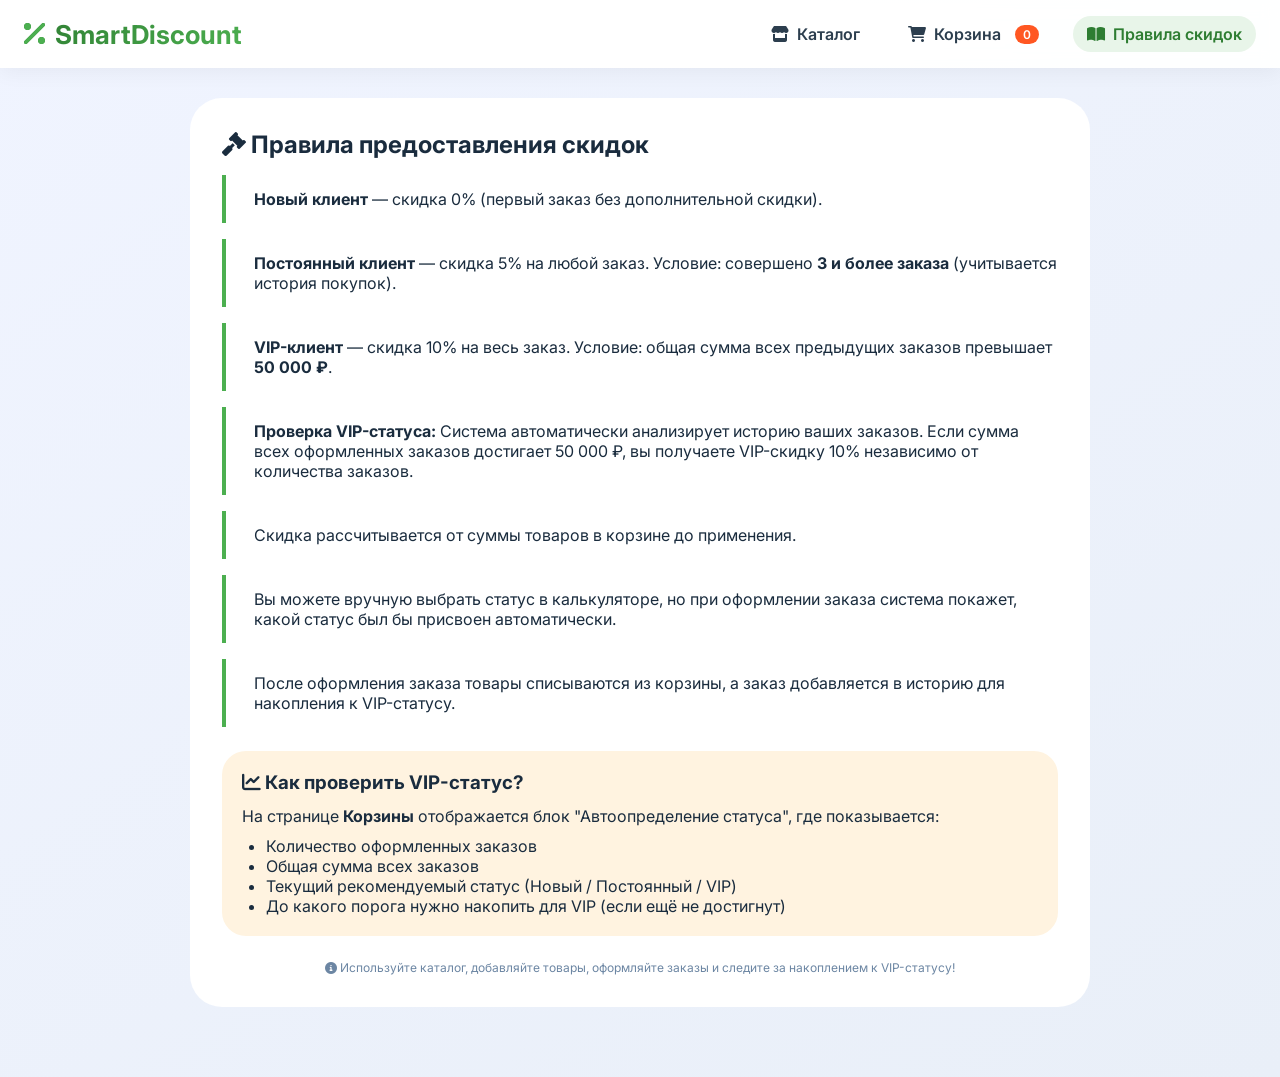
==== rules.html @ e6665e0b "Add files via upload" ====
<!DOCTYPE html>
<html lang="ru">
<head>
<meta charset="UTF-8">
<meta name="viewport" content="width=device-width, initial-scale=1.0, user-scalable=yes">
<title>Правила скидок — Интернет-магазин</title>
<link href="https://fonts.googleapis.com/css2?family=Inter:opsz,wght@14..32,300;400;500;600;700&display=swap" rel="stylesheet">
<link rel="stylesheet" href="https://cdnjs.cloudflare.com/ajax/libs/font-awesome/6.0.0-beta3/css/all.min.css">
<link rel="stylesheet" href="style.css">
</head>
<body>

<div class="main-header">
  <div class="header-container">
    <div class="logo">
      <i class="fas fa-percent"></i>
      <span>SmartDiscount</span>
    </div>
    <div class="nav-links">
      <a href="index.html" class="nav-link"><i class="fas fa-store"></i> Каталог</a>
      <a href="cart.html" class="nav-link"><i class="fas fa-shopping-cart"></i> Корзина <span id="cartCountHeader" class="cart-badge">0</span></a>
      <a href="rules.html" class="nav-link active"><i class="fas fa-book-open"></i> Правила скидок</a>
    </div>
  </div>
</div>

<div class="page">
  <div class="rules-container">
    <h2><i class="fas fa-gavel"></i> Правила предоставления скидок</h2>
    <ul class="rules-list">
      <li><strong> Новый клиент</strong> — скидка 0% (первый заказ без дополнительной скидки).</li>
      <li><strong> Постоянный клиент</strong> — скидка 5% на любой заказ. Условие: совершено <strong>3 и более заказа</strong> (учитывается история покупок).</li>
      <li><strong> VIP-клиент</strong> — скидка 10% на весь заказ. Условие: общая сумма всех предыдущих заказов превышает <strong>50 000 ₽</strong>.</li>
      <li><strong> Проверка VIP-статуса:</strong> Система автоматически анализирует историю ваших заказов. Если сумма всех оформленных заказов достигает 50 000 ₽, вы получаете VIP-скидку 10% независимо от количества заказов.</li>
      <li>Скидка рассчитывается от суммы товаров в корзине до применения.</li>
      <li>Вы можете вручную выбрать статус в калькуляторе, но при оформлении заказа система покажет, какой статус был бы присвоен автоматически.</li>
      <li>После оформления заказа товары списываются из корзины, а заказ добавляется в историю для накопления к VIP-статусу.</li>
    </ul>
    
    <div style="background: #fff3e0; padding: 20px; border-radius: 24px; margin-top: 24px;">
      <h3><i class="fas fa-chart-line"></i> Как проверить VIP-статус?</h3>
      <p style="margin-top: 12px;">На странице <strong>Корзины</strong> отображается блок "Автоопределение статуса", где показывается:</p>
      <ul style="margin-left: 24px; margin-top: 10px;">
        <li>Количество оформленных заказов</li>
        <li>Общая сумма всех заказов</li>
        <li>Текущий рекомендуемый статус (Новый / Постоянный / VIP)</li>
        <li>До какого порога нужно накопить для VIP (если ещё не достигнут)</li>
      </ul>
    </div>
    
    <div class="footnote" style="margin-top: 24px;"><i class="fas fa-info-circle"></i> Используйте каталог, добавляйте товары, оформляйте заказы и следите за накоплением к VIP-статусу!</div>
  </div>
</div>

<script src="data.js"></script>
<script src="common.js"></script>
</body>
</html>
---- style.css ----
* {
  margin: 0;
  padding: 0;
  box-sizing: border-box;
}

body {
  font-family: 'Inter', sans-serif;
  background: linear-gradient(145deg, #f0f4ff 0%, #e9eff8 100%);
  color: #1a2c3e;
  min-height: 100vh;
}

/* Шапка и навигация */
.main-header {
  background: rgba(255,255,255,0.95);
  backdrop-filter: blur(8px);
  box-shadow: 0 4px 20px rgba(0,0,0,0.05);
  position: sticky;
  top: 0;
  z-index: 100;
}
.header-container {
  max-width: 1400px;
  margin: 0 auto;
  padding: 16px 24px;
  display: flex;
  flex-wrap: wrap;
  justify-content: space-between;
  align-items: center;
  gap: 16px;
}
.logo {
  font-size: 26px;
  font-weight: 700;
  background: linear-gradient(135deg, #2e7d32, #4caf50);
  -webkit-background-clip: text;
  background-clip: text;
  color: transparent;
  display: flex;
  align-items: center;
  gap: 10px;
}
.logo i {
  background: none;
  color: #4caf50;
  font-size: 28px;
}
.nav-links {
  display: flex;
  gap: 20px;
  align-items: center;
  flex-wrap: wrap;
}
.nav-links a {
  text-decoration: none;
  font-weight: 600;
  color: #2c3e4e;
  transition: 0.2s;
  display: flex;
  align-items: center;
  gap: 8px;
  padding: 8px 14px;
  border-radius: 40px;
}
.nav-links a.active {
  background: #e8f5e9;
  color: #2e7d32;
}
.nav-links a:hover {
  background: #eef2ff;
  color: #4caf50;
}
.cart-badge {
  background: #ff5722;
  color: white;
  border-radius: 30px;
  padding: 2px 8px;
  font-size: 12px;
  margin-left: 6px;
}

/* Контейнер страниц */
.page {
  max-width: 1400px;
  margin: 30px auto;
  padding: 0 24px 40px;
}

/* Каталог */
.catalog-header {
  display: flex;
  justify-content: space-between;
  align-items: center;
  flex-wrap: wrap;
  margin-bottom: 28px;
  gap: 16px;
}
.sort-select {
  padding: 12px 20px;
  border-radius: 40px;
  border: 1px solid #cfdfe8;
  background: white;
  font-weight: 500;
  cursor: pointer;
}
.category-filters {
  display: flex;
  gap: 12px;
  flex-wrap: wrap;
}
.cat-btn {
  background: white;
  border: 1px solid #dce5ec;
  padding: 8px 20px;
  border-radius: 40px;
  font-weight: 500;
  cursor: pointer;
  transition: 0.2s;
}
.cat-btn.active-cat {
  background: #4caf50;
  color: white;
  border-color: #4caf50;
}
.products-grid {
  display: grid;
  grid-template-columns: repeat(auto-fill, minmax(260px, 1fr));
  gap: 28px;
  margin-top: 20px;
}
.product-card {
  background: white;
  border-radius: 28px;
  padding: 20px;
  transition: all 0.25s;
  box-shadow: 0 8px 20px rgba(0,0,0,0.05);
  border: 1px solid rgba(0,0,0,0.05);
  text-align: center;
}
.product-card:hover {
  transform: translateY(-6px);
  box-shadow: 0 20px 30px rgba(76,175,80,0.12);
}
.product-img {
  font-size: 56px;
  color: #4caf50;
  margin-bottom: 12px;
}
.product-title {
  font-weight: 700;
  font-size: 18px;
  margin: 8px 0;
}
.product-category {
  font-size: 12px;
  color: #7f8c8d;
  text-transform: uppercase;
  letter-spacing: 1px;
  margin-bottom: 8px;
}
.product-price {
  font-weight: 700;
  font-size: 22px;
  margin: 12px 0;
  color: #2c3e4e;
}
.add-to-cart {
  background: #4caf50;
  border: none;
  color: white;
  padding: 10px 18px;
  border-radius: 40px;
  font-weight: 600;
  width: 100%;
  cursor: pointer;
  transition: 0.2s;
  display: flex;
  align-items: center;
  justify-content: center;
  gap: 8px;
}
.add-to-cart:hover {
  background: #2e7d32;
}

/* Корзина */
.cart-layout {
  display: grid;
  grid-template-columns: 1fr 380px;
  gap: 32px;
}
@media (max-width: 800px) {
  .cart-layout {
    grid-template-columns: 1fr;
  }
}
.cart-items-card, .discount-card {
  background: white;
  border-radius: 32px;
  padding: 24px;
  box-shadow: 0 10px 25px rgba(0,0,0,0.05);
}
.cart-item-row {
  display: flex;
  justify-content: space-between;
  align-items: center;
  padding: 16px 0;
  border-bottom: 1px solid #edf2f7;
}
.cart-item-details {
  flex: 2;
}
.cart-item-name {
  font-weight: 600;
}
.cart-item-price {
  color: #4caf50;
  font-size: 14px;
}
.cart-controls {
  display: flex;
  align-items: center;
  gap: 12px;
}
.qty-btn {
  background: #edf2f7;
  border: none;
  width: 32px;
  height: 32px;
  border-radius: 30px;
  font-weight: bold;
  cursor: pointer;
}
.remove-item {
  background: none;
  border: none;
  color: #ff6b6b;
  font-size: 18px;
  cursor: pointer;
  margin-left: 8px;
}
.status-selector {
  width: 100%;
  padding: 14px;
  border-radius: 32px;
  border: 1px solid #cfdfe8;
  margin: 16px 0;
  font-weight: 500;
}
.summary-line {
  display: flex;
  justify-content: space-between;
  margin: 14px 0;
}
.total-line {
  font-weight: 800;
  font-size: 22px;
  border-top: 2px dashed #cbd5e1;
  padding-top: 16px;
  margin-top: 12px;
}
.btn-checkout {
  background: #4caf50;
  width: 100%;
  padding: 14px;
  border: none;
  border-radius: 40px;
  color: white;
  font-weight: 700;
  margin-top: 20px;
  cursor: pointer;
}
.btn-clear {
  background: #ffe0e0;
  color: #c0392b;
  width: 100%;
  padding: 12px;
  border: none;
  border-radius: 40px;
  margin-top: 12px;
  cursor: pointer;
}
.empty-cart {
  text-align: center;
  padding: 40px;
  color: #8f9bb3;
}

/* Правила */
.rules-container {
  background: white;
  border-radius: 32px;
  padding: 32px;
  max-width: 900px;
  margin: 0 auto;
}
.rules-list {
  list-style: none;
}
.rules-list li {
  padding: 14px 0 14px 28px;
  border-left: 4px solid #4caf50;
  margin: 16px 0;
}

.footnote {
  font-size: 12px;
  text-align: center;
  margin-top: 16px;
  color: #6c86a3;
}
button {
  cursor: pointer;
}

/* VIP статус выделение */
.vip-badge {
  background: linear-gradient(135deg, #ffd700, #ffb347);
  color: #2c3e4e;
  padding: 4px 12px;
  border-radius: 40px;
  font-size: 12px;
  font-weight: 700;
  display: inline-block;
}
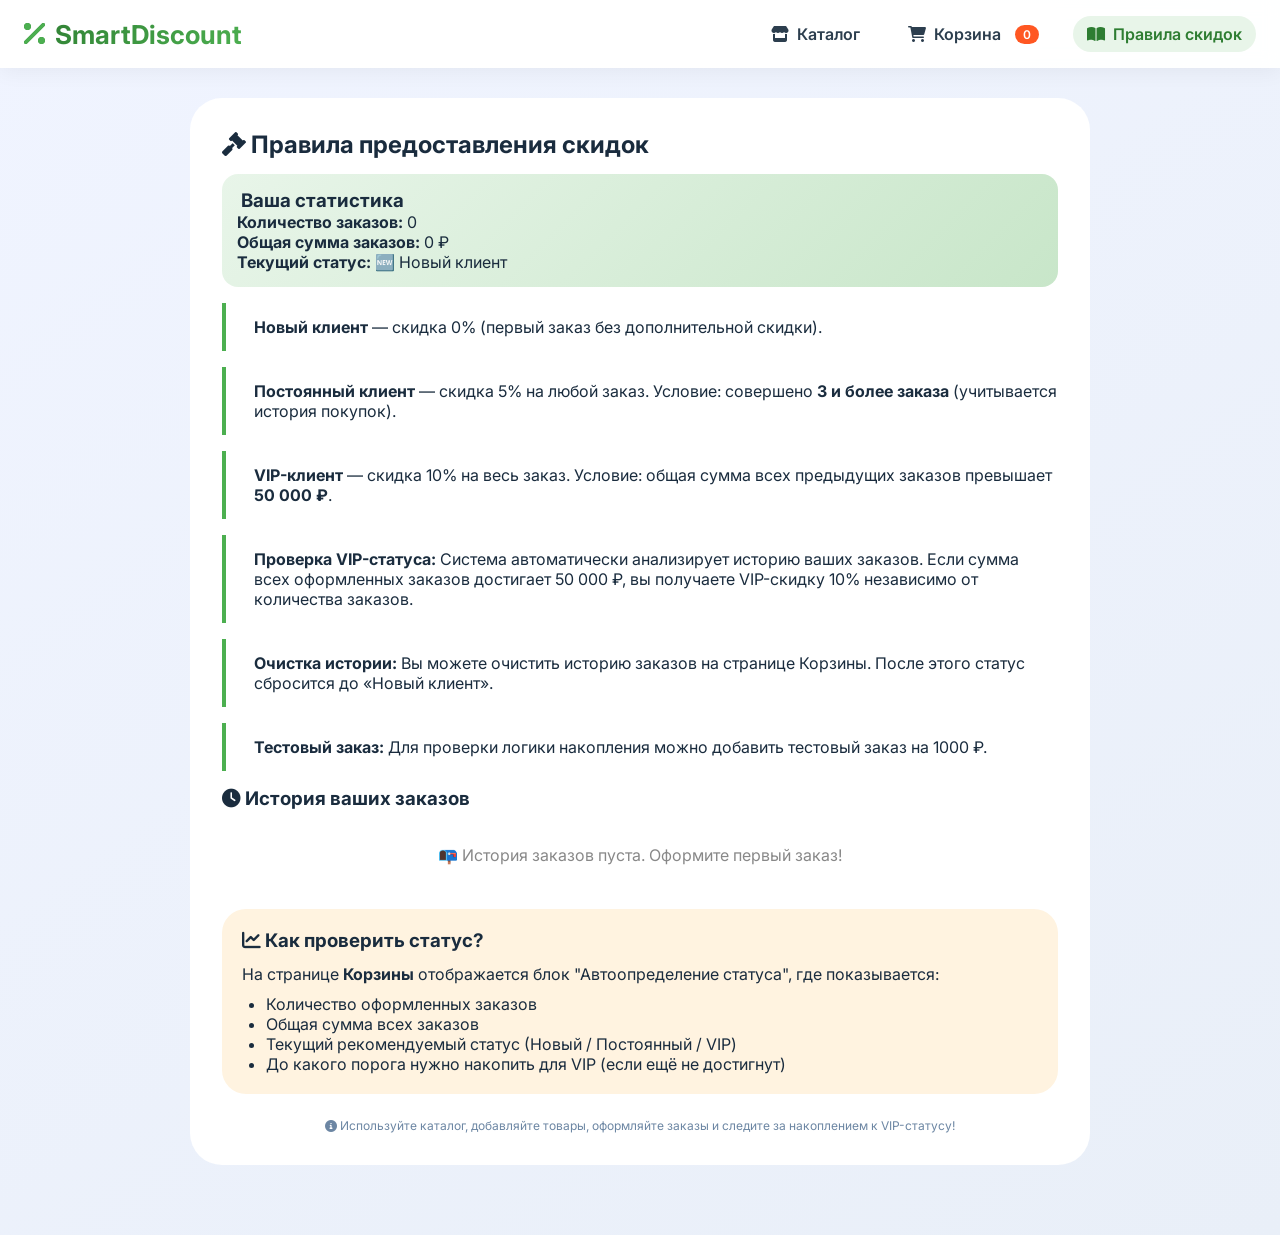
==== commit 5a23b3b5: "Add files via upload obnova" ====
--- a/rules.html
+++ b/rules.html
@@ -7,6 +7,21 @@
 <link href="https://fonts.googleapis.com/css2?family=Inter:opsz,wght@14..32,300;400;500;600;700&display=swap" rel="stylesheet">
 <link rel="stylesheet" href="https://cdnjs.cloudflare.com/ajax/libs/font-awesome/6.0.0-beta3/css/all.min.css">
 <link rel="stylesheet" href="style.css">
+<style>
+  .history-item {
+    border-bottom: 1px solid #eee;
+    padding: 12px 0;
+  }
+  .history-item:last-child {
+    border-bottom: none;
+  }
+  .stats-box {
+    background: linear-gradient(135deg, #e8f5e9, #c8e6c9);
+    padding: 15px;
+    border-radius: 16px;
+    margin: 15px 0;
+  }
+</style>
 </head>
 <body>
 
@@ -27,18 +42,30 @@
 <div class="page">
   <div class="rules-container">
     <h2><i class="fas fa-gavel"></i> Правила предоставления скидок</h2>
+    
+    <div class="stats-box">
+      <h3><i class="fas fa-chart-simple"></i> Ваша статистика</h3>
+      <p> <strong>Количество заказов:</strong> <span id="rulesOrdersCount">0</span></p>
+      <p> <strong>Общая сумма заказов:</strong> <span id="rulesTotalSpent">0 ₽</span></p>
+      <p> <strong>Текущий статус:</strong> <span id="rulesCurrentStatus">🆕 Новый клиент</span></p>
+    </div>
+    
     <ul class="rules-list">
       <li><strong> Новый клиент</strong> — скидка 0% (первый заказ без дополнительной скидки).</li>
       <li><strong> Постоянный клиент</strong> — скидка 5% на любой заказ. Условие: совершено <strong>3 и более заказа</strong> (учитывается история покупок).</li>
       <li><strong> VIP-клиент</strong> — скидка 10% на весь заказ. Условие: общая сумма всех предыдущих заказов превышает <strong>50 000 ₽</strong>.</li>
       <li><strong> Проверка VIP-статуса:</strong> Система автоматически анализирует историю ваших заказов. Если сумма всех оформленных заказов достигает 50 000 ₽, вы получаете VIP-скидку 10% независимо от количества заказов.</li>
-      <li>Скидка рассчитывается от суммы товаров в корзине до применения.</li>
-      <li>Вы можете вручную выбрать статус в калькуляторе, но при оформлении заказа система покажет, какой статус был бы присвоен автоматически.</li>
-      <li>После оформления заказа товары списываются из корзины, а заказ добавляется в историю для накопления к VIP-статусу.</li>
+      <li><strong> Очистка истории:</strong> Вы можете очистить историю заказов на странице Корзины. После этого статус сбросится до «Новый клиент».</li>
+      <li><strong> Тестовый заказ:</strong> Для проверки логики накопления можно добавить тестовый заказ на 1000 ₽.</li>
     </ul>
     
+    <h3><i class="fas fa-clock"></i> История ваших заказов</h3>
+    <div id="historyOrdersList" style="max-height: 300px; overflow-y: auto; margin: 15px 0;">
+      <div style="text-align: center; padding: 20px;">Загрузка...</div>
+    </div>
+    
     <div style="background: #fff3e0; padding: 20px; border-radius: 24px; margin-top: 24px;">
-      <h3><i class="fas fa-chart-line"></i> Как проверить VIP-статус?</h3>
+      <h3><i class="fas fa-chart-line"></i> Как проверить статус?</h3>
       <p style="margin-top: 12px;">На странице <strong>Корзины</strong> отображается блок "Автоопределение статуса", где показывается:</p>
       <ul style="margin-left: 24px; margin-top: 10px;">
         <li>Количество оформленных заказов</li>
@@ -48,11 +75,21 @@
       </ul>
     </div>
     
-    <div class="footnote" style="margin-top: 24px;"><i class="fas fa-info-circle"></i> Используйте каталог, добавляйте товары, оформляйте заказы и следите за накоплением к VIP-статусу!</div>
+    <div class="footnote" style="margin-top: 24px;">
+      <i class="fas fa-info-circle"></i> Используйте каталог, добавляйте товары, оформляйте заказы и следите за накоплением к VIP-статусу!
+    </div>
   </div>
 </div>
 
 <script src="data.js"></script>
 <script src="common.js"></script>
+<script>
+  function updateRulesPage() {
+    loadData();
+    updateCartBadge();
+    updateRulesHistoryInfo();
+  }
+  updateRulesPage();
+</script>
 </body>
 </html>
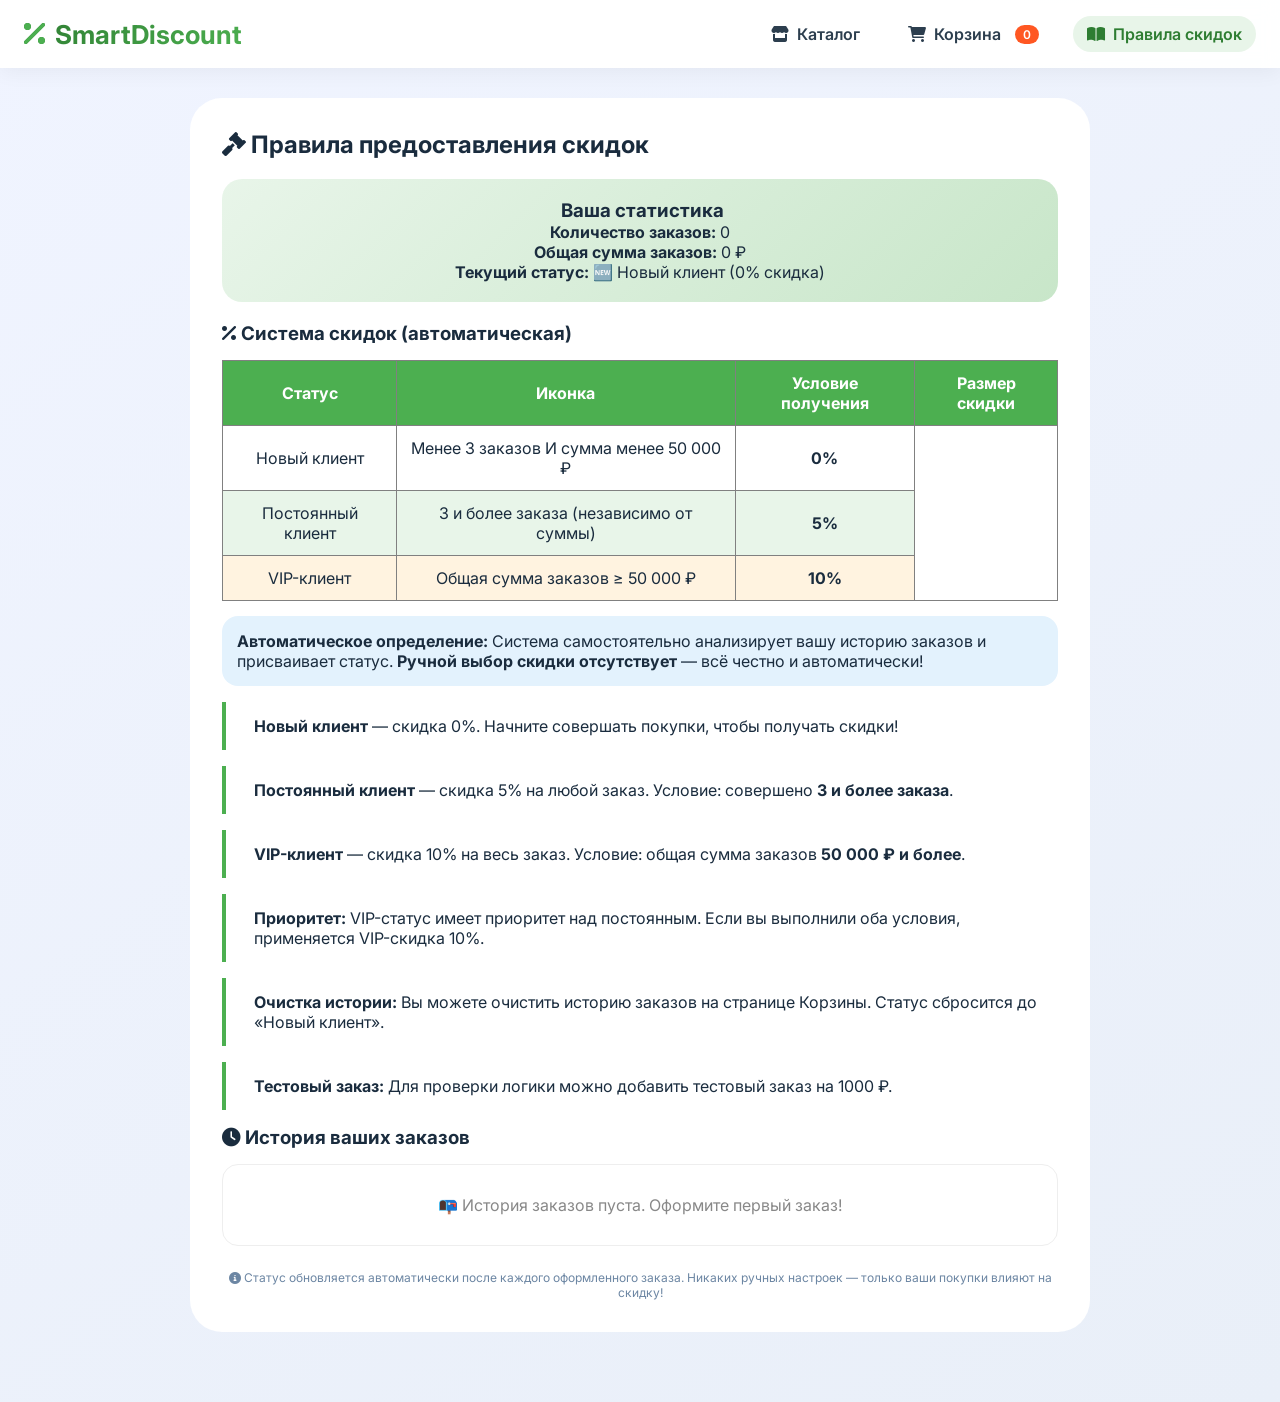
==== commit 7b2a5136: "Add files via upload obnova 2.0" ====
--- a/rules.html
+++ b/rules.html
@@ -17,9 +17,27 @@
   }
   .stats-box {
     background: linear-gradient(135deg, #e8f5e9, #c8e6c9);
-    padding: 15px;
-    border-radius: 16px;
-    margin: 15px 0;
+    padding: 20px;
+    border-radius: 20px;
+    margin: 20px 0;
+    text-align: center;
+  }
+  .discount-table {
+    width: 100%;
+    margin: 20px 0;
+  }
+  .discount-table th, .discount-table td {
+    padding: 12px;
+    text-align: center;
+  }
+  .vip-badge {
+    background: linear-gradient(135deg, #ffd700, #ffb347);
+    color: #2c3e4e;
+    padding: 4px 12px;
+    border-radius: 40px;
+    font-size: 12px;
+    font-weight: 700;
+    display: inline-block;
   }
 </style>
 </head>
@@ -47,36 +65,58 @@
       <h3><i class="fas fa-chart-simple"></i> Ваша статистика</h3>
       <p> <strong>Количество заказов:</strong> <span id="rulesOrdersCount">0</span></p>
       <p> <strong>Общая сумма заказов:</strong> <span id="rulesTotalSpent">0 ₽</span></p>
-      <p> <strong>Текущий статус:</strong> <span id="rulesCurrentStatus">🆕 Новый клиент</span></p>
+      <p> <strong>Текущий статус:</strong> <span id="rulesCurrentStatus"> Новый клиент</span></p>
+    </div>
+    
+    <h3><i class="fas fa-percent"></i> Система скидок (автоматическая)</h3>
+    <table class="discount-table" border="1" cellpadding="10" style="border-collapse: collapse; width: 100%; margin: 15px 0;">
+      <thead>
+        <tr style="background-color: #4caf50; color: white;">
+          <th>Статус</th>
+          <th>Иконка</th>
+          <th>Условие получения</th>
+          <th>Размер скидки</th>
+        </tr>
+      </thead>
+      <tbody>
+        <tr>
+          <td>Новый клиент</td>
+          <td>Менее 3 заказов И сумма менее 50 000 ₽</td>
+          <td><strong>0%</strong></td>
+        </tr>
+        <tr style="background-color: #e8f5e9;">
+          <td>Постоянный клиент</td>
+          <td>3 и более заказа (независимо от суммы)</td>
+          <td><strong>5%</strong></td>
+        </tr>
+        <tr style="background-color: #fff3e0;">
+          <td>VIP-клиент</td>
+          <td>Общая сумма заказов ≥ 50 000 ₽</td>
+          <td><strong>10%</strong></td>
+        </tr>
+      </tbody>
+    </table>
+    
+    <div class="note" style="background: #e3f2fd; padding: 15px; border-radius: 16px; margin: 15px 0;">
+      <strong> Автоматическое определение:</strong> Система самостоятельно анализирует вашу историю заказов и присваивает статус. <strong>Ручной выбор скидки отсутствует</strong> — всё честно и автоматически!
     </div>
     
     <ul class="rules-list">
-      <li><strong> Новый клиент</strong> — скидка 0% (первый заказ без дополнительной скидки).</li>
-      <li><strong> Постоянный клиент</strong> — скидка 5% на любой заказ. Условие: совершено <strong>3 и более заказа</strong> (учитывается история покупок).</li>
-      <li><strong> VIP-клиент</strong> — скидка 10% на весь заказ. Условие: общая сумма всех предыдущих заказов превышает <strong>50 000 ₽</strong>.</li>
-      <li><strong> Проверка VIP-статуса:</strong> Система автоматически анализирует историю ваших заказов. Если сумма всех оформленных заказов достигает 50 000 ₽, вы получаете VIP-скидку 10% независимо от количества заказов.</li>
-      <li><strong> Очистка истории:</strong> Вы можете очистить историю заказов на странице Корзины. После этого статус сбросится до «Новый клиент».</li>
-      <li><strong> Тестовый заказ:</strong> Для проверки логики накопления можно добавить тестовый заказ на 1000 ₽.</li>
+      <li><strong> Новый клиент</strong> — скидка 0%. Начните совершать покупки, чтобы получать скидки!</li>
+      <li><strong> Постоянный клиент</strong> — скидка 5% на любой заказ. Условие: совершено <strong>3 и более заказа</strong>.</li>
+      <li><strong> VIP-клиент</strong> — скидка 10% на весь заказ. Условие: общая сумма заказов <strong>50 000 ₽ и более</strong>.</li>
+      <li><strong> Приоритет:</strong> VIP-статус имеет приоритет над постоянным. Если вы выполнили оба условия, применяется VIP-скидка 10%.</li>
+      <li><strong> Очистка истории:</strong> Вы можете очистить историю заказов на странице Корзины. Статус сбросится до «Новый клиент».</li>
+      <li><strong> Тестовый заказ:</strong> Для проверки логики можно добавить тестовый заказ на 1000 ₽.</li>
     </ul>
     
     <h3><i class="fas fa-clock"></i> История ваших заказов</h3>
-    <div id="historyOrdersList" style="max-height: 300px; overflow-y: auto; margin: 15px 0;">
+    <div id="historyOrdersList" style="max-height: 300px; overflow-y: auto; margin: 15px 0; border: 1px solid #eee; border-radius: 16px; padding: 10px;">
       <div style="text-align: center; padding: 20px;">Загрузка...</div>
     </div>
     
-    <div style="background: #fff3e0; padding: 20px; border-radius: 24px; margin-top: 24px;">
-      <h3><i class="fas fa-chart-line"></i> Как проверить статус?</h3>
-      <p style="margin-top: 12px;">На странице <strong>Корзины</strong> отображается блок "Автоопределение статуса", где показывается:</p>
-      <ul style="margin-left: 24px; margin-top: 10px;">
-        <li>Количество оформленных заказов</li>
-        <li>Общая сумма всех заказов</li>
-        <li>Текущий рекомендуемый статус (Новый / Постоянный / VIP)</li>
-        <li>До какого порога нужно накопить для VIP (если ещё не достигнут)</li>
-      </ul>
-    </div>
-    
     <div class="footnote" style="margin-top: 24px;">
-      <i class="fas fa-info-circle"></i> Используйте каталог, добавляйте товары, оформляйте заказы и следите за накоплением к VIP-статусу!
+      <i class="fas fa-info-circle"></i> Статус обновляется автоматически после каждого оформленного заказа. Никаких ручных настроек — только ваши покупки влияют на скидку!
     </div>
   </div>
 </div>
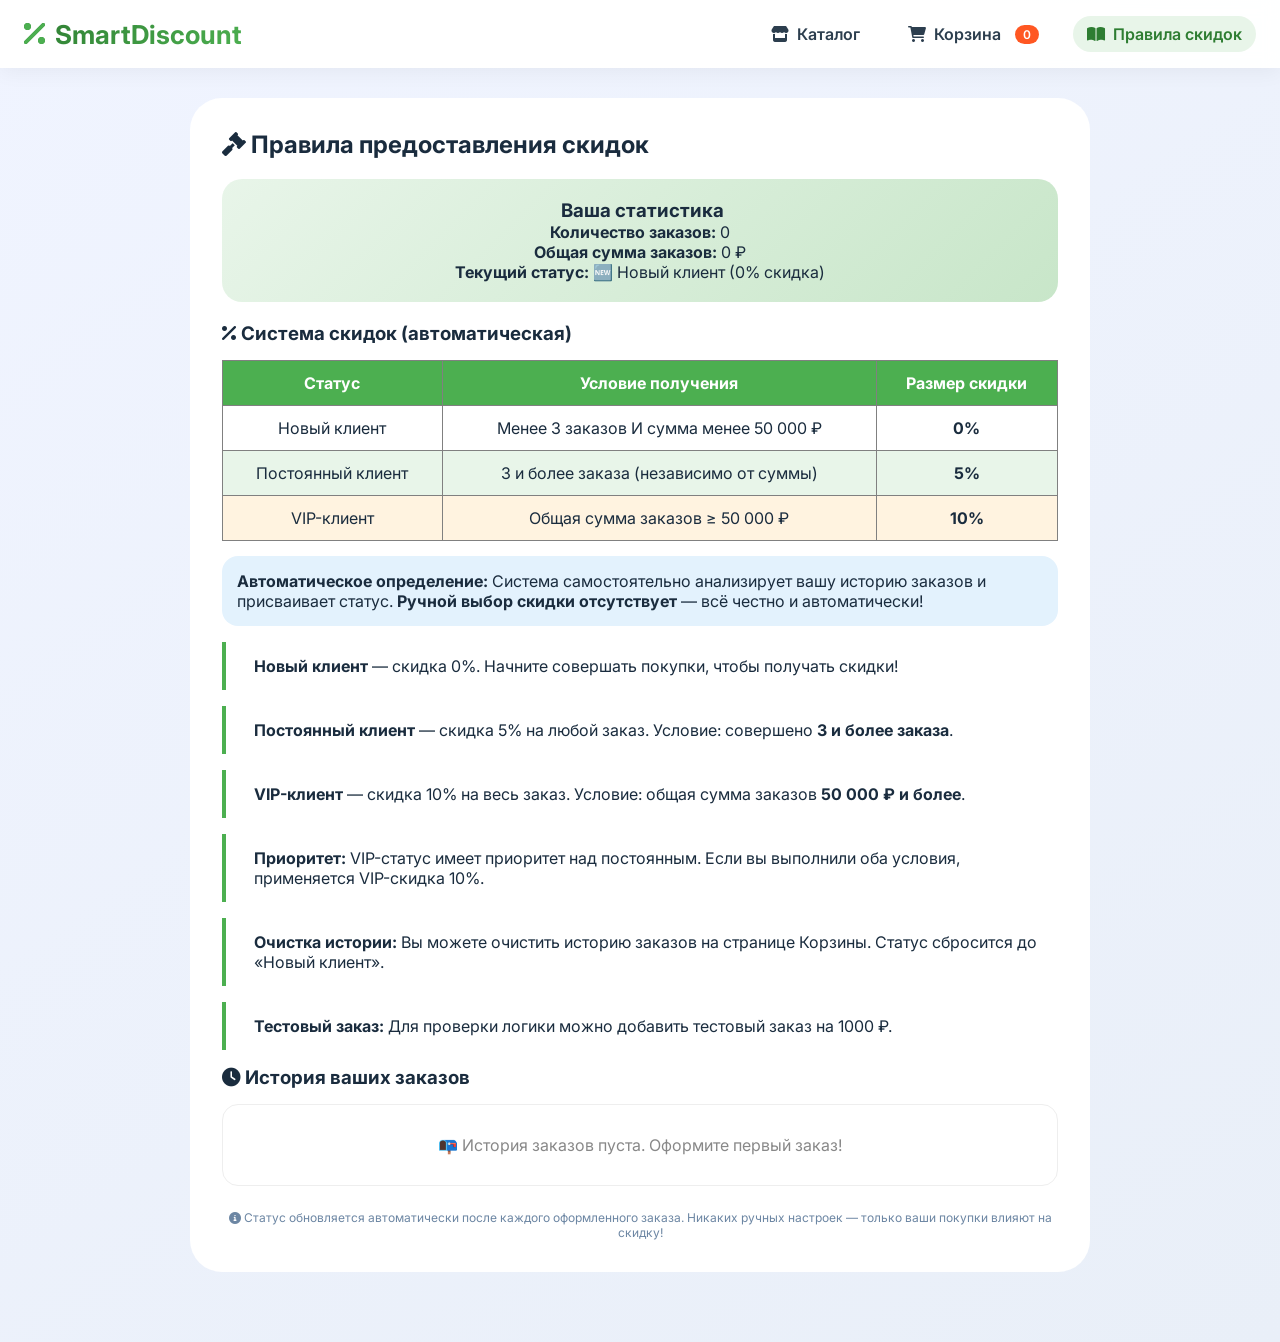
==== commit c4056f79: "Update rules.html" ====
--- a/rules.html
+++ b/rules.html
@@ -73,7 +73,6 @@
       <thead>
         <tr style="background-color: #4caf50; color: white;">
           <th>Статус</th>
-          <th>Иконка</th>
           <th>Условие получения</th>
           <th>Размер скидки</th>
         </tr>
@@ -132,4 +131,4 @@
   updateRulesPage();
 </script>
 </body>
-</html>+</html>
